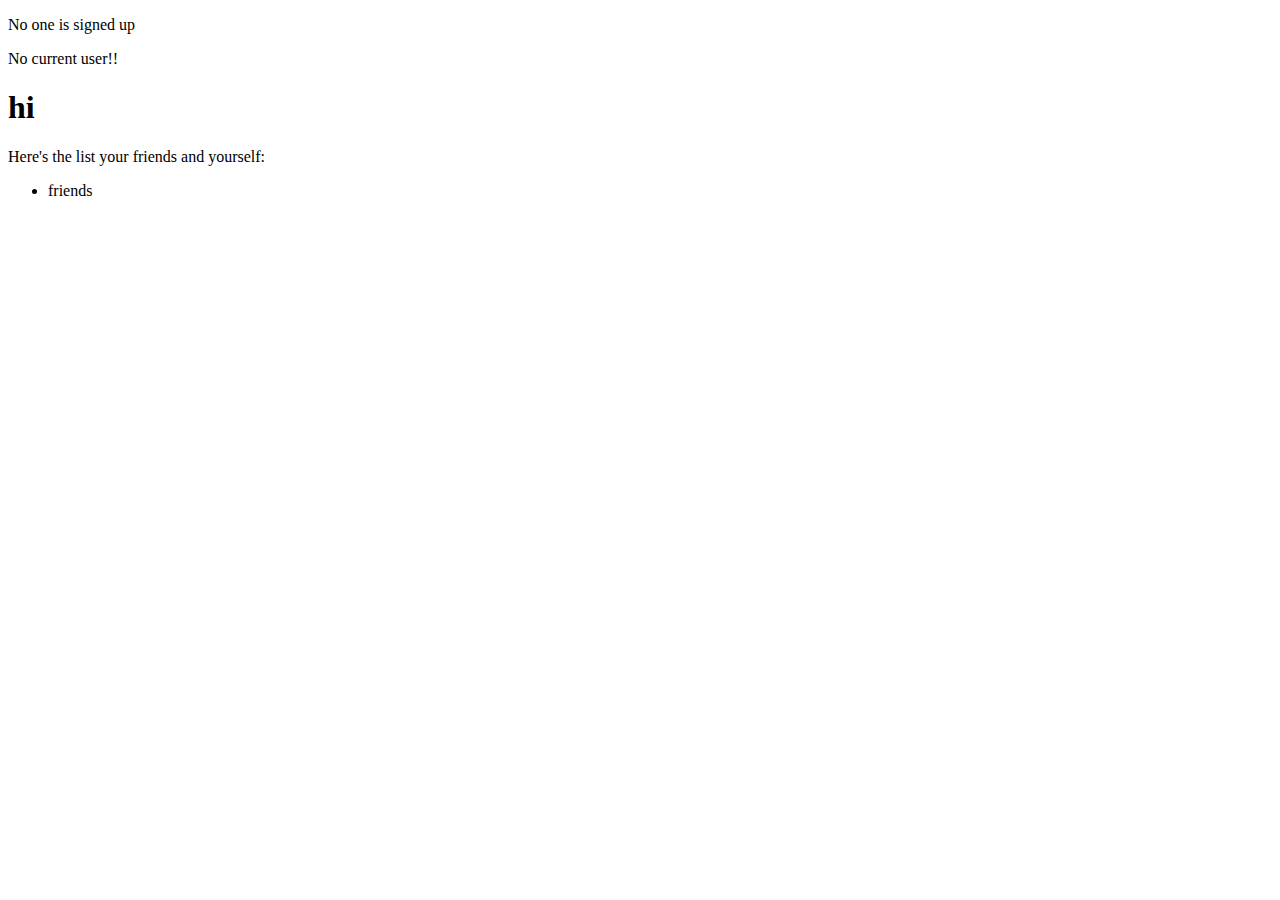
==== src/main/resources/templates/user/index.html @ 3c585dd5 "user add, password verify, username verify" ====
<!DOCTYPE html>

<html lang="en" xmlns:th="http://www.thymeleaf.org/">
<head>
    <title>(L)User</title>
</head>


<body>
<nav th:replace="fragments :: navigation"></nav>
<p th:unless="${users} and ${users.size()}">No one is signed up</p>

<!--<p th:unless="${newUser}">No user added!!!!!!</p>-->
<p th:unless="${session}">No current user!!</p>
<!--TODO not sure if this was the solution looked for but session made sense to me-->
<h1 th:text="|hello ${session.username}">hi</h1>
<!--TODO figure out why username still in session after reboot-->
<!--<h1 th:text="${newUser}">okay</h1>-->
<!--<h1 th:text="|Hello ${user.username}|">Hello</h1>-->
<p>Here's the list your friends and yourself:</p>
<ul th:each="person : ${users}">
<li th:text="${person.username}">friends </li>
</ul>
</body>
</html>
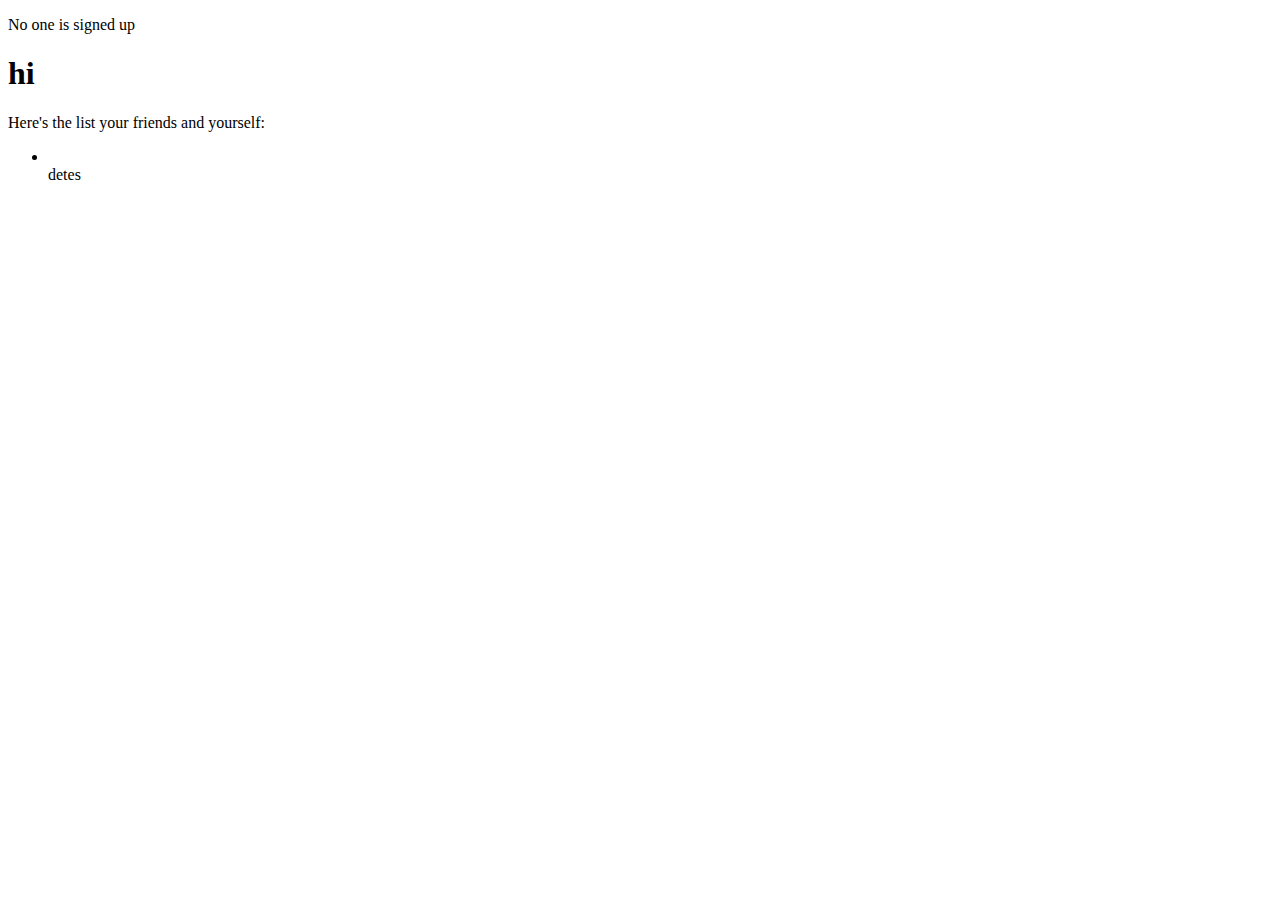
==== commit 20f0f273: "user details link some added usability" ====
--- a/src/main/resources/templates/user/index.html
+++ b/src/main/resources/templates/user/index.html
@@ -11,15 +11,22 @@
 <p th:unless="${users} and ${users.size()}">No one is signed up</p>
 
 <!--<p th:unless="${newUser}">No user added!!!!!!</p>-->
-<p th:unless="${session}">No current user!!</p>
+<!--<p th:unless="${session.username} and ${users}">No current user!!</p>-->
+<!--<p th:unless="${username}">no user at the moment</p>-->
 <!--TODO not sure if this was the solution looked for but session made sense to me-->
-<h1 th:text="|hello ${session.username}">hi</h1>
-<!--TODO figure out why username still in session after reboot-->
-<!--<h1 th:text="${newUser}">okay</h1>-->
+<h1 th:unless="${session}" th:text="|hello ${session.user.username}|">hi</h1>
+<!--TODO figure out why username still in session after reboot, if no current user keep blank-->
+<!--<h1 th:text="|hello ${username}|">hi</h1>-->
 <!--<h1 th:text="|Hello ${user.username}|">Hello</h1>-->
 <p>Here's the list your friends and yourself:</p>
+
 <ul th:each="person : ${users}">
-<li th:text="${person.username}">friends </li>
+    <!--<li th:text="${person.username}"><a th:href="@{'/user/detes/' + ${person.userId}">detes</a></li>-->
+    <form method="POST">
+     <li th:text="${person.username}"></li> <a th:href="@{'/user/detes/' + ${person.userId}}" >detes</a>
+        <!--TODO note cannot make link a form submit without Java Script-->
+    </form>
 </ul>
+
 </body>
 </html>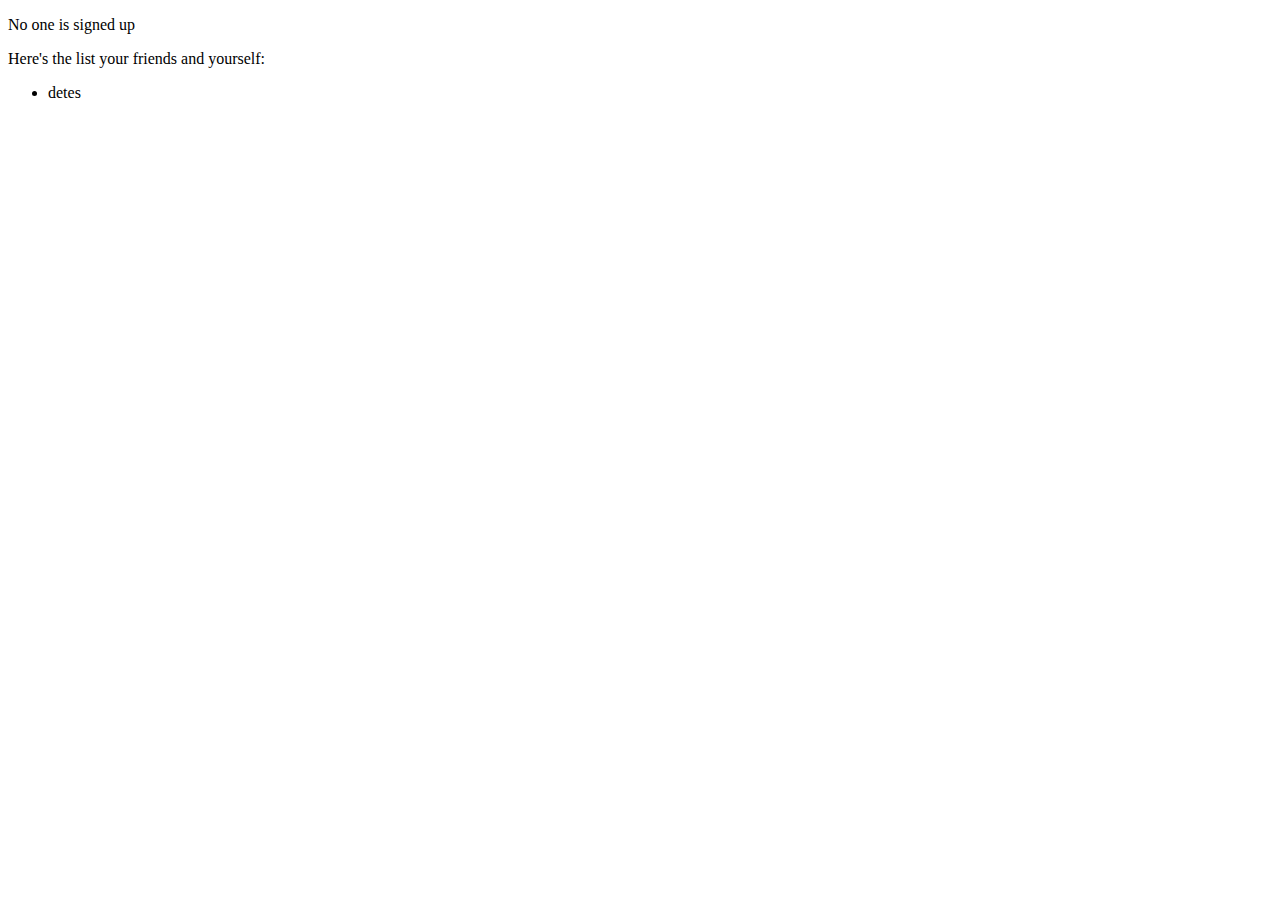
==== commit bdd67eff: "Refactored, skinny controller, proper user details" ====
--- a/src/main/resources/templates/user/index.html
+++ b/src/main/resources/templates/user/index.html
@@ -10,21 +10,12 @@
 <nav th:replace="fragments :: navigation"></nav>
 <p th:unless="${users} and ${users.size()}">No one is signed up</p>
 
-<!--<p th:unless="${newUser}">No user added!!!!!!</p>-->
-<!--<p th:unless="${session.username} and ${users}">No current user!!</p>-->
-<!--<p th:unless="${username}">no user at the moment</p>-->
-<!--TODO not sure if this was the solution looked for but session made sense to me-->
-<h1 th:unless="${session}" th:text="|hello ${session.user.username}|">hi</h1>
-<!--TODO figure out why username still in session after reboot, if no current user keep blank-->
-<!--<h1 th:text="|hello ${username}|">hi</h1>-->
-<!--<h1 th:text="|Hello ${user.username}|">Hello</h1>-->
+
 <p>Here's the list your friends and yourself:</p>
 
 <ul th:each="person : ${users}">
-    <!--<li th:text="${person.username}"><a th:href="@{'/user/detes/' + ${person.userId}">detes</a></li>-->
-    <form method="POST">
-     <li th:text="${person.username}"></li> <a th:href="@{'/user/detes/' + ${person.userId}}" >detes</a>
-        <!--TODO note cannot make link a form submit without Java Script-->
+    <form method="post">
+        <li><a th:text="${person.username}" th:href="@{'/user/detes/' + ${person.userId}}" >detes</a></li>
     </form>
 </ul>
 
